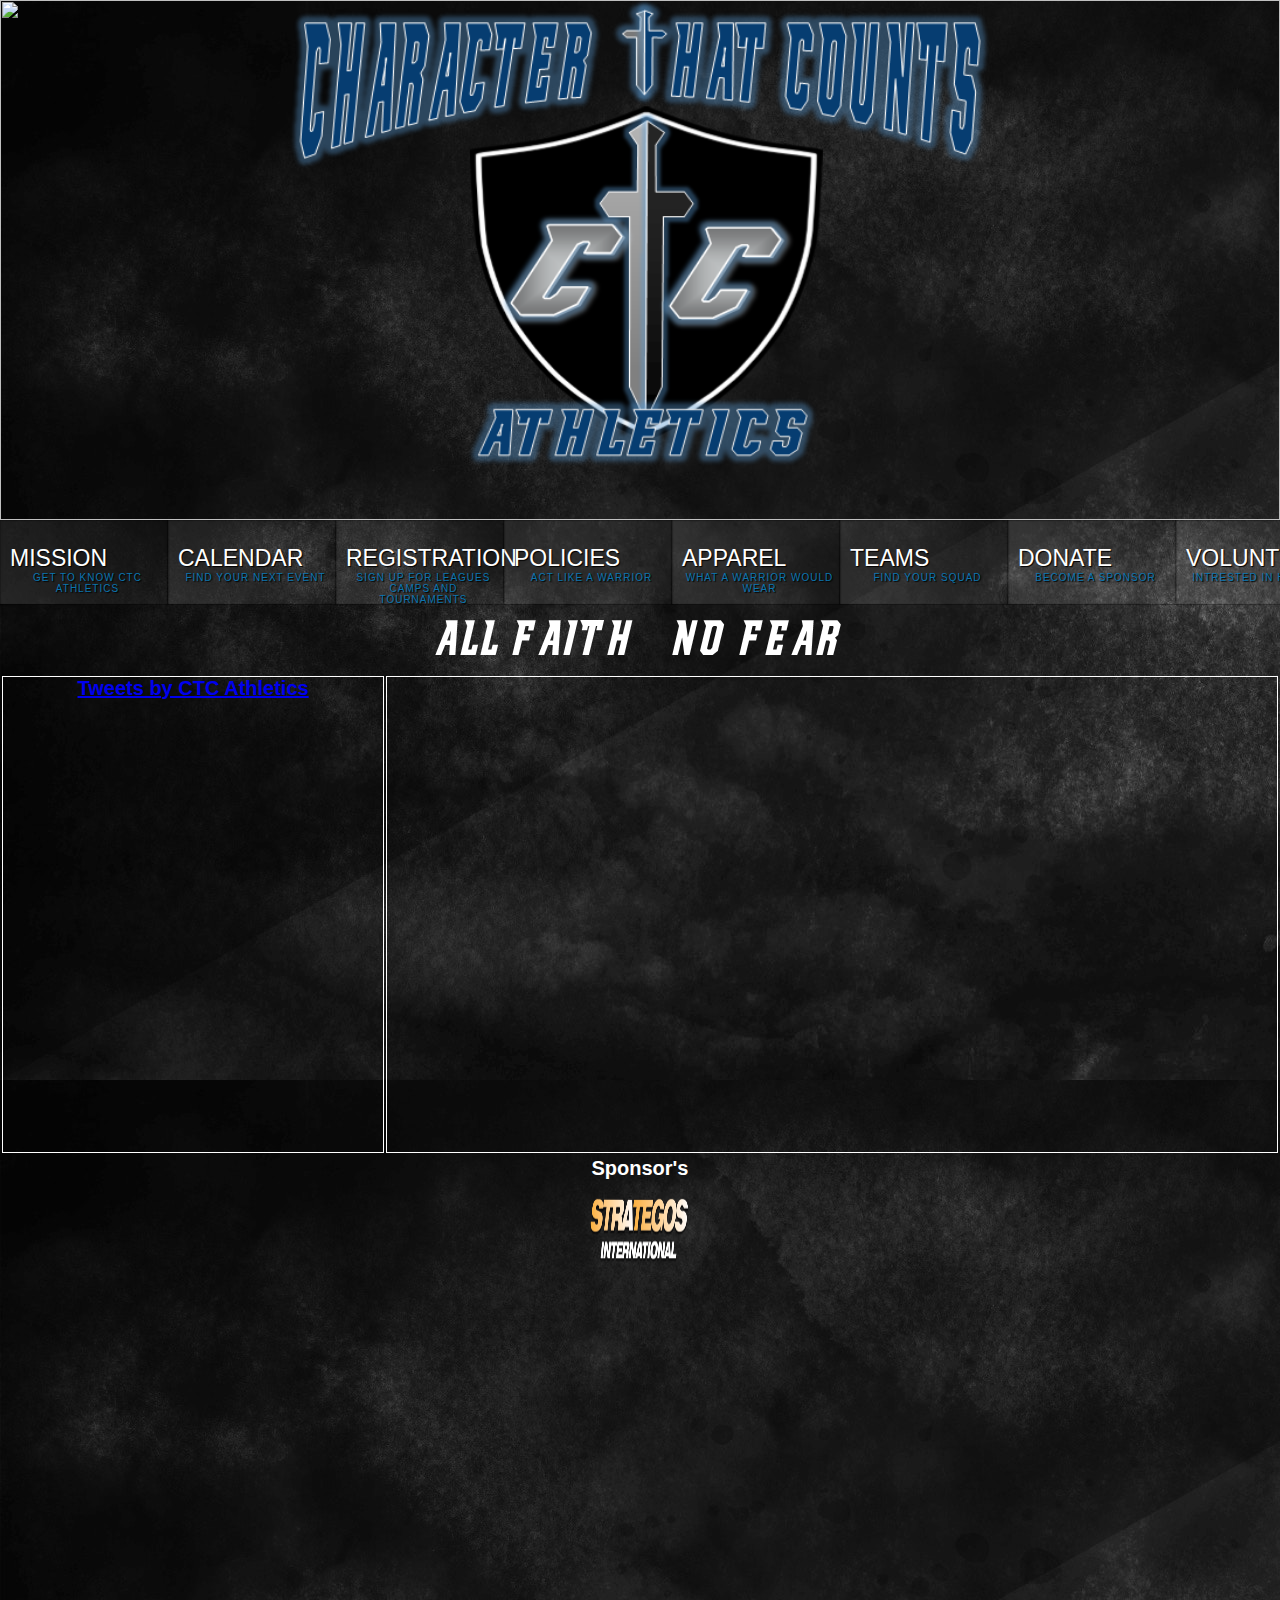
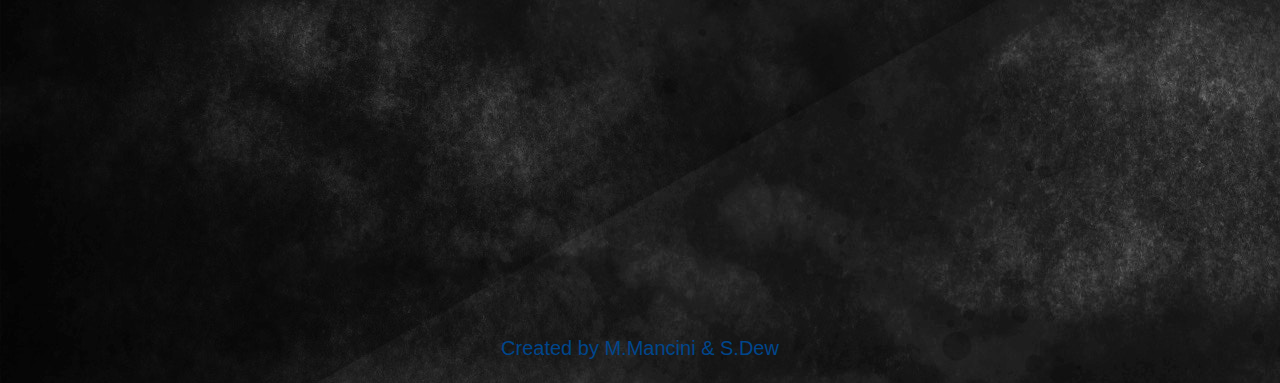
==== index.html @ 14b9d94f "Add files via upload" ====
<!DOCTYPE html PUBLIC "-//W3C//DTD XHTML 1.0 Strict//EN" "http://ctcathletics.org">
<html>
    <head>
      <title>CTC-A</title>
        <meta http-equiv="Content-Type" content="text/html; charset=UTF-8"/>
        <meta name="description" content="Slide Down Box Menu with jQuery and CSS3" />
        <meta name="keywords" content="Athletics, ctc, jackson, sports, menuctc, charater, counts, dalton, vann"/>
      <link rel='stylesheet prefetch' href='https://cdnjs.cloudflare.com/ajax/libs/font-awesome/3.0.2/css/font-awesome.min.css'>
		<link rel="shortcut icon" href="../favicon.ico" type="image/x-icon"/>
        <link rel="stylesheet" href="style.css" type="text/css" media="screen"/>
        <style>
			body{
				background:#333 url(images/ggb.jpg) repeat top left;
				font-family: Arial;
        text-align: center;
        color: #00468C;
        font-size: 20px;
        
			}
			span.reference{
				position:fixed;
				left:10px;
				bottom:10px;
				font-size:12px;
			}
			span.reference a{
				color:#aaa;
				text-transform:uppercase;
				text-decoration:none;
				text-shadow:1px 1px 1px #000;
				margin-right:30px;
			}
			span.reference a:hover{
				color:#ddd;
			}
			ul.sdt_menu{
				margin-top:45px;
				
			
				}
			h1.title{
				text-indent:-9000px;
				background:transparent url(#) no-repeat top left;
				width:633px;
        height:69px;
			}
		</style>
    </head>

    <body>
		<div class="content">
     
			<h1 class="logo"> <img src="images/ctcBlue2.png" class="logoi"> <img src="images/gif.gif" class="header"> </h1>
    
      
      <div class="ctc_menu">
        
			<ul id="sdt_menu" class="sdt_menu">
                
				<li>
					<a href="mission.html">
						<img src="images/mission.gif" alt=""/>
						<span class="sdt_active"></span>
						<span class="sdt_wrap">
							<span class="sdt_link">MISSION</span>
              <span class="sdt_descr">Get to know CTC </br> ATHLETICS</span>
						</span>
					</a>
				</li>
				
      <li>
          
					<a href="calendar.html">
						<img src="images/calendar.gif" alt=""/>
						<span class="sdt_active"></span>
						<span class="sdt_wrap">
							<span class="sdt_link">CALENDAR</span>
							<span class="sdt_descr">FIND YOUR NEXT EVENT</span>
						</span>
					</a>
               <div class="sdt_box"> 
                <id class="date"
					<figure class="1">
			<header class="1">
        <div class="date">
				<script>
				var	day = new Date().getDay();
					week = new Array('Sunday', 'Monday', 'Tuesuday', 'Wednesday', 'Thursday', 'Friday', 'Saturday');
				
				document.write(week[day]);
				</script>
          </div>
			</header>
			<section class="1">
				<script>
					document.write(new Date().getDate());
				</script>
			</section>
		</figure>
      </id>
          </div>
				</li>
				<li>
					<a href="registration.html">
						<img src="images/signup.gif" alt=""/>
						<span class="sdt_active"></span>
						<span class="sdt_wrap">
							<span class="sdt_link">REGISTRATION</span>
              <span class="sdt_descr">SIGN UP FOR LEAGUES CAMPS AND TOURNAMENTS</span>
						</span>
					</a>
          <div class="sdt_box">
							<a href="registration.html#b-ball">BASKETBALL</a>
							<a href="registration.html#track">TRACK</a>
							<a href="registration.html#football">FOOTBALL</a>
					</div>
				</li>
				<li>
					<a href="policies.html">
							<img src="images/policy.gif" alt=""/>
						<span class="sdt_active"></span>
						<span class="sdt_wrap">
							<span class="sdt_link">POLICIES</span>
							<span class="sdt_descr">ACT LIKE A WARRIOR</span>
						</span>
					</a>
				</li>
				<li>
					<a href="apparel.html">
						<img src="images/apparel.gif" alt=""/>
						<span class="sdt_active"></span>
						<span class="sdt_wrap">
							<span class="sdt_link">APPAREL</span>
							<span class="sdt_descr">WHAT A WARRIOR WOULD WEAR</span>
						</span>
					</a>
				</li>
				<li>
					<a href="teams.html">
						<img src="images/t1.gif" alt=""/>
						<span class="sdt_active"></span>
						<span class="sdt_wrap">
							<span class="sdt_link">Teams</span>
							<span class="sdt_descr">Find Your Squad</span>
						</span>
					</a>
					<div class="sdt_box"><!-- TEAM=500 SCHOOL=3000  -->
            <div class="t1">
						<a href="teams.html#Alexander" style="font-size:12px;">Alexander/-  Arlington</a>
              
						<a href="teams.html#Community" style="font-size:12px;">C.M.S/-   East</a>
              
            <a href="teams.html#ILE" style="font-size:12px;">Isaac Lane/-   Jackson C & T</a>
             
            <a href="teams.html#Lincoln" style="font-size:12px;">Lincoln/-  Pope</a>
              
						<a href="teams.html#Rose" style="font-size:12px;">Rose Hill/-   South</a>
              
            <a href="teams.html#TBE" style="font-size:12px;">Thelma Barker/-   Warriors</a>
                          	
            </div>   
					</div>
				</li>
                                         
         <li>
					<a href="donate.html">
						<img src="images/thankyou.gif" alt=""/>
						<span class="sdt_active"></span>
						<span class="sdt_wrap">
							<span class="sdt_link">Donate</span>
							<span class="sdt_descr">BECOME A SPONSOR</span>
						</span>
					</a>
					<div class="sdt_box">
						<a href="donate.html">SPONSOR A TEAM</a> <!-- 500 -->
						<a href="donate.html">SPONSOR A SCHOOL</a> <!-- 1000 -->
						<a href="donate.html">DONATE</a>
            <a href="donate.html">OTHER</a>
					</div>
				</li>
<li>
					<a href="volunteer.html">
						<img src="images/volunteer.gif" alt=""/>
						<span class="sdt_active"></span>
						<span class="sdt_wrap">
							<span class="sdt_link">VOLUNTEER</span>
							<span class="sdt_descr">INTRESTED IN HELPING?</span>
						</span>
					</a>
				</li>
			</ul>
		</div>
</br></br></br>

   
<table style="width:100%">
  <caption><img src="images/faith_fear2.png"class="h1"></caption>
  <tr>
    <th>
<div class="twitter">
<a class="twitter-timeline" data-lang="en" data-height="100%" data-theme="dark" href="https://twitter.com/AthleticsCtc">Tweets by CTC Athletics </a> <script async src="https://platform.twitter.com/widgets.js" charset="utf-8">
</script>
 </div>
 </th>
    
    <th id="t01">
<div class="slide">
<iframe src="https://docs.google.com/presentation/d/e/2PACX-1vSIeAhNcToUVh7xEINhvSd63PF4eZghHGc6bm5oHfsAlmjKpSlOIBjfwD_c4EdJrwXTlCOC5osagTps/embed?start=true&loop=true&delayms=3000" frameborder="0" width="100%" height="100%" allowfullscreen="true" mozallowfullscreen="true" webkitallowfullscreen="true"></iframe>
</div>
    </th>
  </tr>
</table>

<table class="sponsor">
  <tr id="t02"> 
    <th id="t03">Sponsor's </th>
  </tr>
    <tr>
      <th id="t03"><a href="https://www.strategosintl.com/" target="_blank"> <img src="images/Strategos.png"width="110px" height="100px"></a></th>
        </tr>
  </tr>
</table>

</br></br> </br></br>
        <!-- games -->                                                                                                                              
<iframe src="https://cloudgames.com/games/html5/airplane-battle-new-en-s-iga-cloud/index.html?pub=10" name="cloudgames-com" width="40%" height="551" frameborder="0" scrolling="no"></iframe>
<iframe src="https://cloudgames.com/games/html5/neon-battle-tank-new-en-s-iga-cloud/index.html?pub=10" name="cloudgames-com" width="40%" height="551" frameborder="0" scrolling="no"></iframe>
</br>
<p>Created by M.Mancini & S.Dew</p>
  </div> <!-- content div -->

</br>















        <!-- The JavaScript -->
        <script type="text/javascript" src="http://ajax.googleapis.com/ajax/libs/jquery/1.4.2/jquery.min.js"></script>
		<script type="text/javascript" src="jquery.easing.1.3.js"></script>
        <script type="text/javascript">
            $(function() {
				/**
				* for each menu element, on mouseenter, 
				* we enlarge the image, and show both sdt_active span and 
				* sdt_wrap span. If the element has a sub menu (sdt_box),
				* then we slide it - if the element is the last one in the menu
				* we slide it to the left, otherwise to the right
				*/
                $('#sdt_menu > li').bind('mouseenter',function(){
					var $elem = $(this);
					$elem.find('img')
						 .stop(true)
						 .animate({
							'width':'170px',
							'height':'170px',
							'left':'0px'
						 },400,'easeOutBack')
						 .andSelf()
						 .find('.sdt_wrap')
					     .stop(true)
						 .animate({'top':'140px'},500,'easeOutBack')
						 .andSelf()
						 .find('.sdt_active')
					     .stop(true)
						 .animate({'height':'170px'},300,function(){
						var $sub_menu = $elem.find('.sdt_box');
						if($sub_menu.length){
							var left = '170px';
							if($elem.parent().children().length == $elem.index()+1)
								left = '-170px';
							$sub_menu.show().animate({'left':left},200);
						}	
					});
				}).bind('mouseleave',function(){
					var $elem = $(this);
					var $sub_menu = $elem.find('.sdt_box');
					if($sub_menu.length)
						$sub_menu.hide().css('left','0px');
					
					$elem.find('.sdt_active')
						 .stop(true)
						 .animate({'height':'0px'},300)
						 .andSelf().find('img')
						 .stop(true)
						 .animate({
							'width':'0px',
							'height':'0px',
							'left':'85px'},400)
						 .andSelf()
						 .find('.sdt_wrap')
						 .stop(true)
						 .animate({'top':'25px'},500);
				});
            });
        </script>





    </body>
</html>
---- style.css ----
/*for color blue #00468c*/

.ctc_menu {
  width: 99%;
  max-width: 1000px;
}
ul.sdt_menu{
	margin:0;
	padding:0;
	list-style: none;
	font-family:"Myriad Pro", "Trebuchet MS", sans-serif;
	font-size:15px;
	max-width:2299px;
  width:135%;
}
ul.sdt_menu a{
	text-decoration:none;
	outline:none;
}
ul.sdt_menu li{
	float:left;
	width:168px;
	height:85px;
	position:relative;
	cursor:pointer;
}
ul.sdt_menu li > a{
	position:absolute;
	top:0px;
	left:0px;
	width:100%;
	height:85px;
	z-index:12;
	background:transparent url(../images/overlay.png) no-repeat bottom right;
	-moz-box-shadow:0px 0px 2px #000 inset;
	-webkit-box-shadow:0px 0px 2px #000 inset;
	box-shadow:0px 0px 2px #000 inset;
}
ul.sdt_menu li a img{
	border:none;
	position:absolute;
	width:0px;
	height:0px;
	bottom:0px;
	left:85px;
	z-index:100;
	-moz-box-shadow:0px 0px 4px #000;
	-webkit-box-shadow:0px 0px 4px #000;
	box-shadow:0px 0px 4px #000;
}
ul.sdt_menu li span.sdt_wrap{
	position:absolute;
	top:25px;
	left:0px;
	width:170px;
	height:60px;
	z-index:15;
}
ul.sdt_menu li span.sdt_active{
	position:absolute;
	background:#111;
	top:85px;
	width:170px;
	height:0px;
	left:0px;
	z-index:14;
	-moz-box-shadow:0px 0px 4px #000 inset;
	-webkit-box-shadow:0px 0px 4px #000 inset;
	box-shadow:0px 0px 4px #000 inset;
}
ul.sdt_menu li span span.sdt_link,
ul.sdt_menu li span span.sdt_descr,
ul.sdt_menu li div.sdt_box a{
	margin-left:10px;
	text-transform:uppercase;
	text-shadow:1px 1px 1px #000;
}
ul.sdt_menu li span span.sdt_link{
	color:#fff;
	font-size:23px;
	float:left;
	clear:both;
}
ul.sdt_menu li span span.sdt_descr{
	color:#0B75AF;
	float:left;
	clear:both;
	width:155px; 
	font-size:10px;
	letter-spacing:1px;
}
ul.sdt_menu li div.sdt_box{
	display:block;
	position:absolute;
	width:170px;
	overflow:hidden;
	height:170px;
	top:85px;
	left:0px;
	display:none;
	background:#000;
}
ul.sdt_menu li div.sdt_box a{
	float:left;
	clear:both;
	line-height:30px;
	color:#00468c;
}
ul.sdt_menu li div.sdt_box a:first-child{
	margin-top:15px;
}
ul.sdt_menu li div.sdt_box a:hover{
	color:#fff;
}

.twitter {
   height: 100%;
  width:100%; 
  max-width: 600px;
   max-height: 600px;
}

.slide {
 height: 475px;
 width: 100%;
 }

table, tr, th {
  height: 40%;
  max-height: 650px;
  background-clolor: #111;
 
}

th {
  border: 1px solid white;
}
th#t01 {
  width: 70%;
  height: 100%;
}
table.sponsor {
  border-style: none;
  width: 100%;
}
tr#t02 {
  width: 100%;

}
th#t03 {
   border-style: none;
  color: white;
}



/* @group Mixins */
* {
	border: 0;
	margin: 0;
	padding: 0;
	outline: 0;
}




figure.1 {
	margin: 30px auto;
	
	width: 128px;
	height: 111px;
	
	background-color: #ffffff;
	border-radius: 10px;
	
	position: relative;
	
	&:before {
		content: '';
		display: block;
		
		width:128px;
		height: 69px;
		
		border-radius: 10px 10px 0 0;
		
		background-image: -webkit-linear-gradient(white 0%, #edeeef 100%); 
		background-image: -moz-linear-gradient(white 0%, #edeeef 100%); 
		background-image: -o-linear-gradient(white 0%, #edeeef 100%); 
		background-image: linear-gradient(white 0%, #edeeef 100%);

	}
	
	header.1 {
		width: 128px;
		height: 27px;
		
		position: absolute;
		top: -1px;
		
		background-color: #fa565a;
		border-radius: 10px 10px 0 0;
		border-bottom: 3px solid #e5e5e5;
		
		font: 400 15px/27px Arial, Helvetica, Geneva, sans-serif;
		letter-spacing: 0.5px;
		color: #fff;
		
		text-align: center;
	}
	
	section.1 {
		width: 128px;
		height: 80px;
		
		position: absolute;
		top: 28px;
		h1.logoa
		font: 400 55px/75px "Helvetica Neue", Arial, Helvetica, Geneva, sans-serif;
		letter-spacing: -2px;
		color: #4c566b;
		
		text-align: center;
		
		z-index: 10;
		
		&:before {
			content: '';
			display: block;
			
			position: absolute;
			top: 35px;
						
			width: 3px;
			height: 10px;
			
			background-image: -webkit-linear-gradient(#b5bdc5 0%, #e5e5e5 100%); 
			background-image: -moz-linear-gradient(#b5bdc5 0%, #e5e5e5 100%); 
			background-image: -o-linear-gradient(#b5bdc5 0%, #e5e5e5 100%); 
			background-image: linear-gradient(#b5bdc5 0%, #e5e5e5 100%);
		}
		
		&:after {
			content: '';
			display: block;
			
			position: absolute;
			top: 35px;
			right: 0;
						
			width: 3px;
			height: 10px;
			
			background-image: -webkit-linear-gradient(#b5bdc5 0%, #e5e5e5 100%); 
			background-image: -moz-linear-gradient(#b5bdc5 0%, #e5e5e5 100%); 
			background-image: -o-linear-gradient(#b5bdc5 0%, #e5e5e5 100%); 
			background-image: linear-gradient(#b5bdc5 0%, #e5e5e5 100%);
		}
		
	}
}

.date {
  font-size: 30px;
  top-paffing: 10px;
  text-align: center;
}

.t1{
  font-size: 10px:
}
h1.indexgif{
	height: 580px;
	max-height: 40%;
	
}
img.header {
 width: 100%;
 z-index: -1;
 margins: auto;
 position: absolute;
 top: 0;
 right: 0;
 height: 520px;
 max-height: 70%;
}

h1.logoMain{
	height: 580px;
	max-height: 40%;
	
}
img.logom {
   width: 800px;
  max-width: 90%;
 
  padding-top: 100px;
  display: block;
  margin-left: auto;
  margin-right: auto;
  
 

}
img.logot {
 width: 800px;
  max-width: 90%;
 
  padding-top: 100px;
  display: block;
  margin-left: auto;
  margin-right: auto;
 
}
img.logoc {
 width: 800px;
  max-width: 90%;
 
  padding-top: 100px;
  display: block;
  margin-left: auto;
  margin-right: auto;
  
}
img.logoa {
 width: 800px;
  max-width: 90%;
 
  padding-top: 100px;
  display: block;
  margin-left: auto;
  margin-right: auto;

}
img.logoi {
 
   
  max-width: 100%;
  
 
}
img.logov {
  width: 800px;
  max-width: 90%;
 
  padding-top: 100px;
  display: block;
  margin-left: auto;
  margin-right: auto;
  
}
img.logor {
 width: 800px;
  max-width: 90%;
  padding-top: 100px;
  display: block;
  margin-left: auto;
  margin-right: auto;
}
img.logod{
width: 800px;
  max-width: 90%;
 
  padding-top: 100px;
  display: block;
  margin-left: auto;
  margin-right: auto;
 
  
   
}
img.logoi {
 width: 700px;
  max-width: 100%;
  
}
img.logop{
  width: 800px;
  max-width: 90%;
 
  padding-top: 100px;
  display: block;
  margin-left: auto;
  margin-right: auto;
   
}
img.h1 {
  
}

/* mission page css */
.h1
{
  color: #151552;
  font-size: 69px;
  text-shadow: 2px 1px 3px #000;
}

.v1{
  color: #7777777;
  font-size: 26px;
}

.h2{
  color: #7777777;
  font-size: 40px;
  text-shadow: 2px 1px 3px #000;
}

.p1{
  color: #7777777;
  font-size: 26px;
}

.li{
  color: #7777777;
  font-size: 22px;
}

.ul{
  color: #7777777;
  font-size: 26px;
  text-shadow: 1px 1px 1px #000;
}

.pic1{
  width: 50%;
  length: 50%;
  display: block;
    margin-left: auto;
    margin-right: auto;
  top: ;
    left: ;
    transform: translate(, );
  border: solid black
}

.pic2{
  width: 50%;
  length: 50%;
  display: block;
    margin-left: ;
    margin-right: ;
  top: auto;
    left: auto;
    transform: translate(, );
  border: solid black;
}

h1.cal {
  width: 50%;
  max-width:900px;
  length: 50%;
 display: block;
    margin-left: auto;
    margin-right: auto;
  padding: 0px 220px 0px 0px;
}

/* mission */
h2.mis{
  color: #00468c;
  font-size: 40px;
  text-shadow: 2px 1px 3px white;
  text-align: left;
}

p.mis{
  color: #7777777;
  font-size: 26px;
  text-align: left;
}



ol#1{
  color: red;
  font-size: 26px;
  text-shadow: 1px 1px 1px #000;
  text-align: left;
}

h2.mis
{
  color: #00468c;
  font-size: 50px;
  text-shadow: 4px 2px 4px #111;
  text-align:left;
}
p.v1{
  color: #00468c;
  font-size: 26px;
}
img.aj {
  width: 100%;
  position: relative;
  top: 80px;
}

iframe.miss {
  width: 50%;
  height: 500px;
  max-height: 40%;
   padding-top: 0px;
    padding-right: 30px;
    padding-bottom: 0px;
    padding-left: 30px;
  display: block;
    margin-left: auto;
    margin-right: auto;
}
/* policies */
iframe.pol {
  width: 95%;
  height: 1500px;
  max-height: 100%;
   padding-top: 0px;
    padding-right: 30px;
    padding-bottom: 0px;
    padding-left: 30px;
    
}

/* volunteer */
iframe.vol {
  width: 95%;
  height: 2120px;
  max-height: 100%;
   padding-top: 0px;
    padding-right: 30px;
    padding-bottom: 0px;
    padding-left: 30px;
}

img.th {
  display: block;
    margin-left: auto;
    margin-right: auto;
    max-width: 40%;
}

/* registration */

img.reg {
  display: block;
    margin-left: auto;
    margin-right: auto;
    max-width: 120%
}

/* teams*/

iframe.team {
  width: 55%;
  height: 450px;
  max-height: 30%;
   padding-top: 0px;
    padding-right: 30px;
    padding-bottom: 0px;
  padding-left: 30px;
}

/* Apparel */

iframe.store {
  width: 95%;
  height: 4075px;
  max-height: 100%;
   padding-top: 20px;
    padding-right: 5px;
    padding-bottom: 0px;
    padding-left: 5px;
}
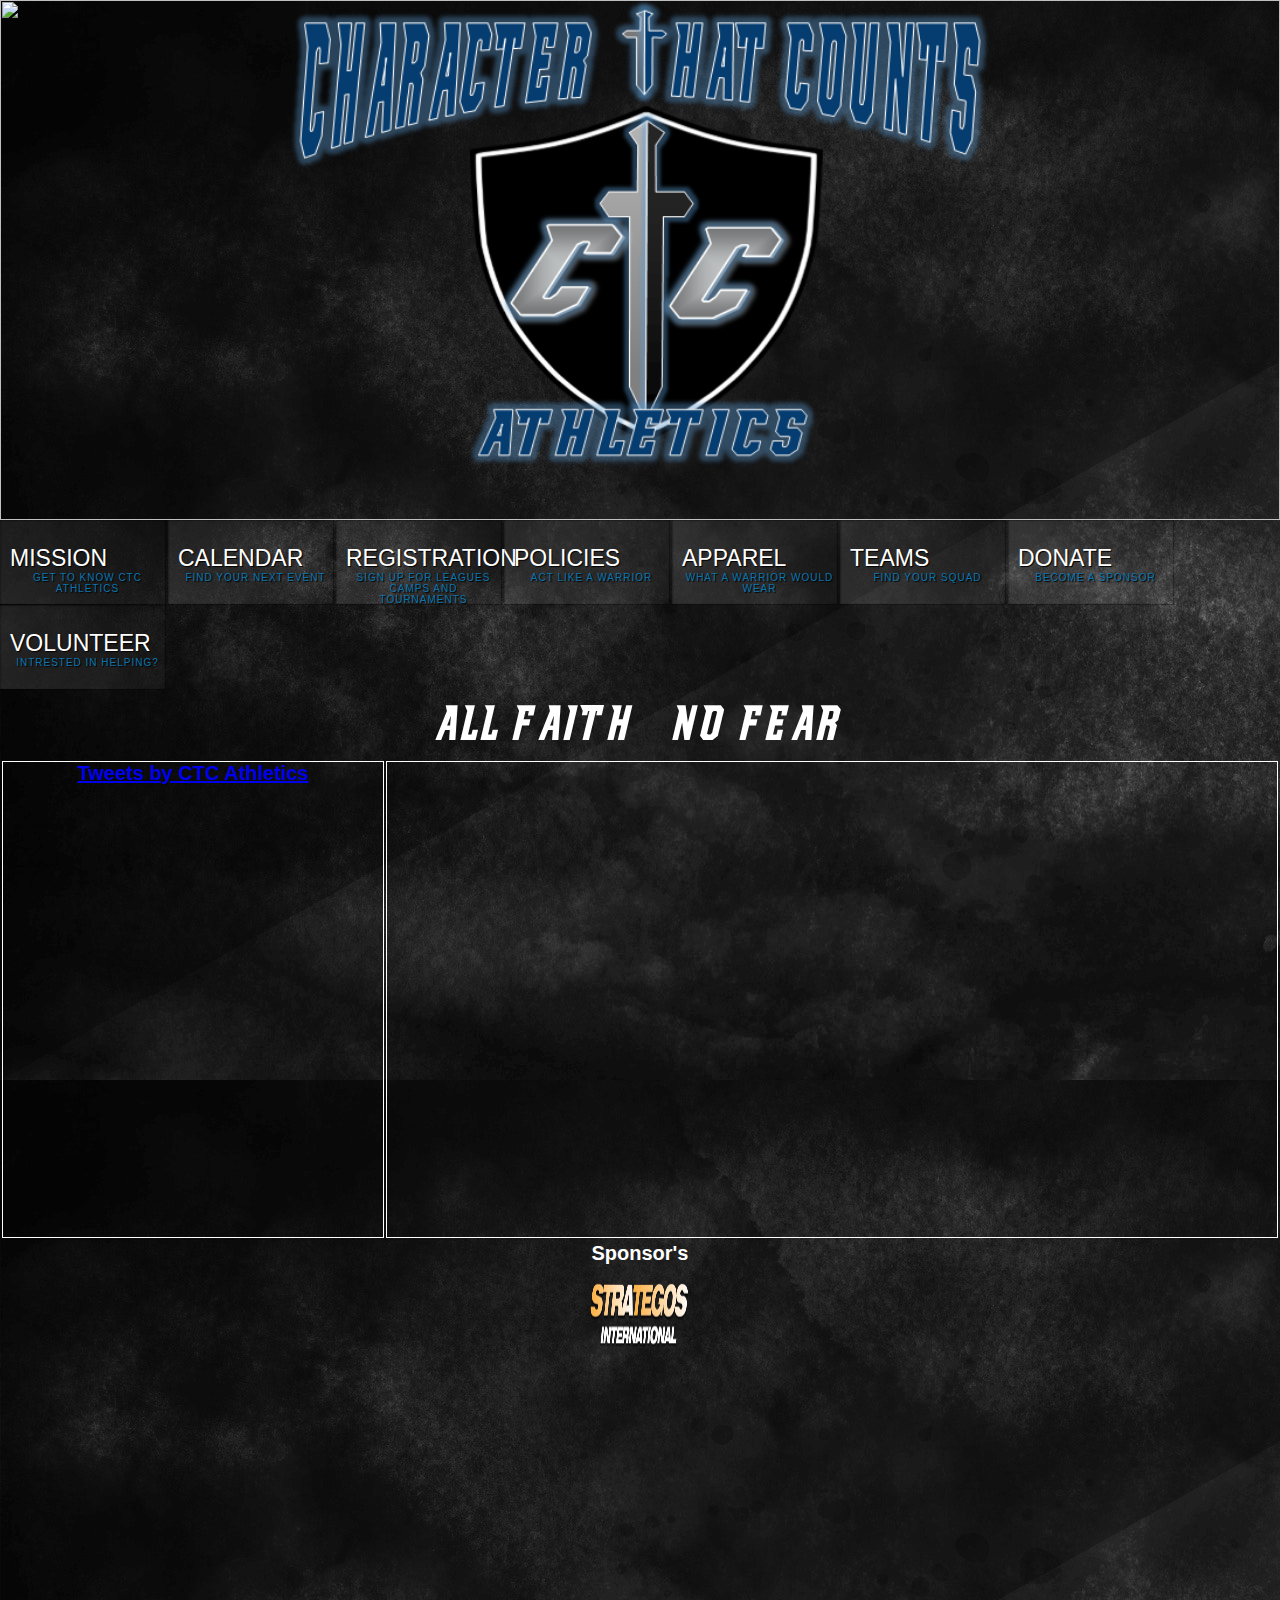
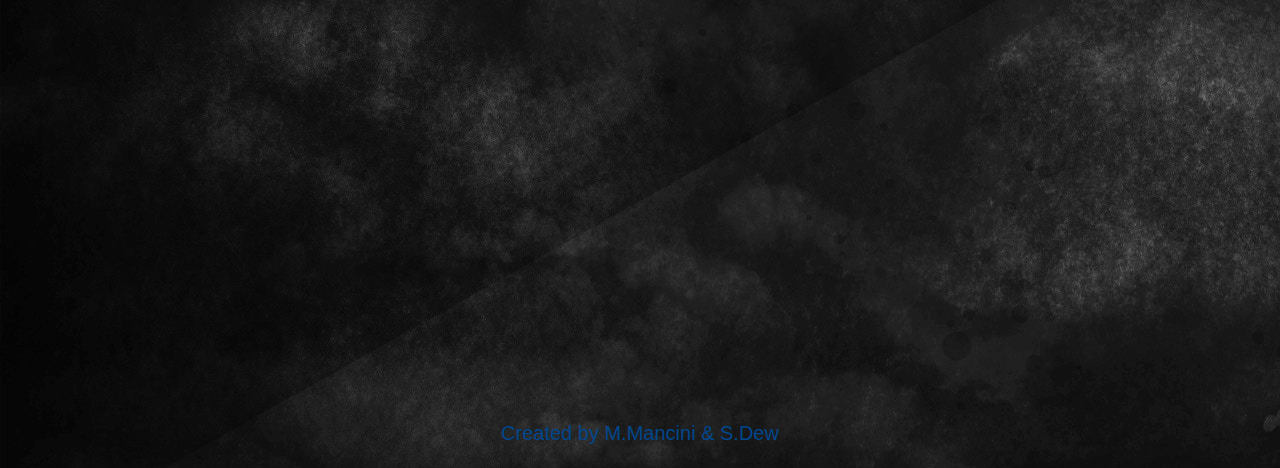
==== commit 55498d32: "Update index.html" ====
--- a/index.html
+++ b/index.html
@@ -247,7 +247,7 @@
 
         <!-- The JavaScript -->
         <script type="text/javascript" src="http://ajax.googleapis.com/ajax/libs/jquery/1.4.2/jquery.min.js"></script>
-		<script type="text/javascript" src="jquery.easing.1.3.js"></script>
+		<script type="text/javascript" async src="jquery.easing.1.3.js"></script>
         <script type="text/javascript">
             $(function() {
 				/**
@@ -310,4 +310,4 @@
 
 
     </body>
-</html>+</html>
--- a/style.css
+++ b/style.css
@@ -1,8 +1,8 @@
 /*for color blue #00468c*/
 
 .ctc_menu {
-  width: 99%;
-  max-width: 1000px;
+  max-width: 99%;
+  
 }
 ul.sdt_menu{
 	margin:0;
@@ -11,7 +11,7 @@
 	font-family:"Myriad Pro", "Trebuchet MS", sans-serif;
 	font-size:15px;
 	max-width:2299px;
-  width:135%;
+  width:99%;
 }
 ul.sdt_menu a{
 	text-decoration:none;
@@ -28,7 +28,7 @@
 	position:absolute;
 	top:0px;
 	left:0px;
-	width:100%;
+	width:99%;
 	height:85px;
 	z-index:12;
 	background:transparent url(../images/overlay.png) no-repeat bottom right;
@@ -571,4 +571,4 @@
     padding-right: 5px;
     padding-bottom: 0px;
     padding-left: 5px;
-}+}
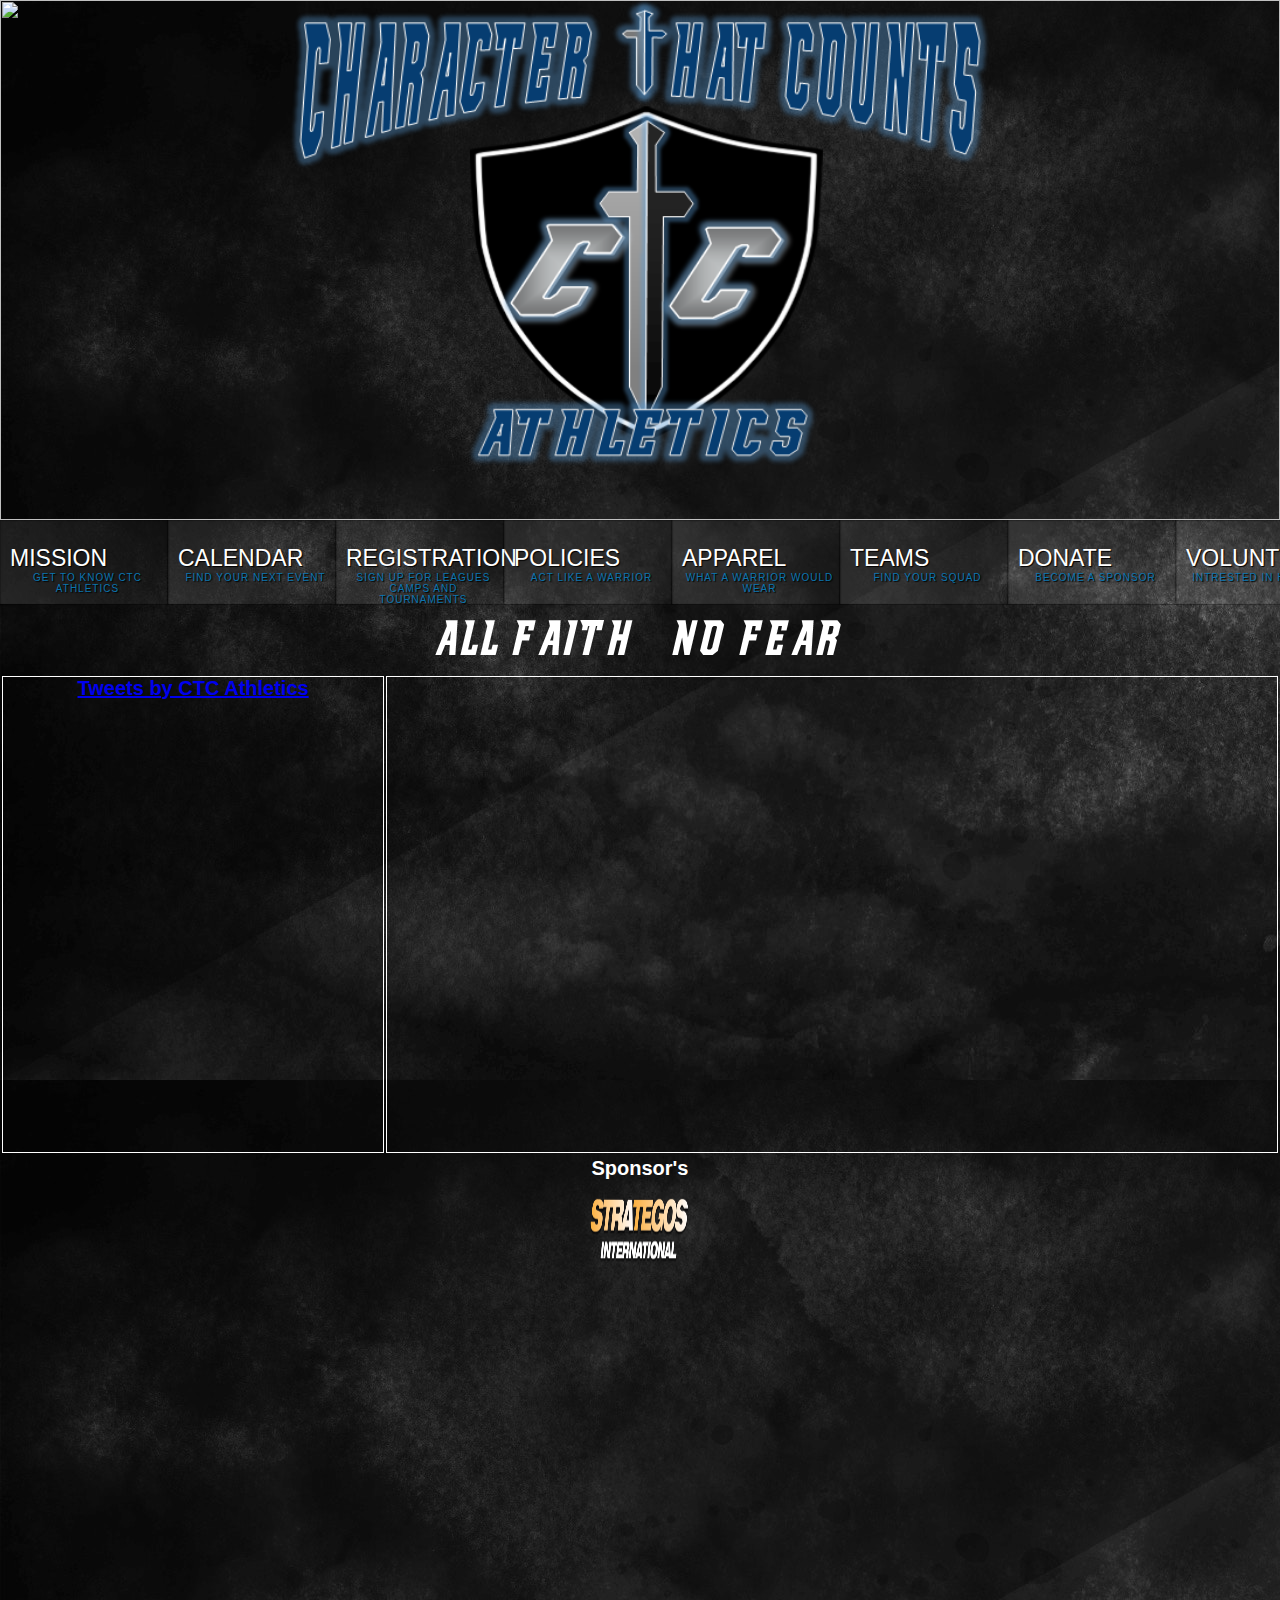
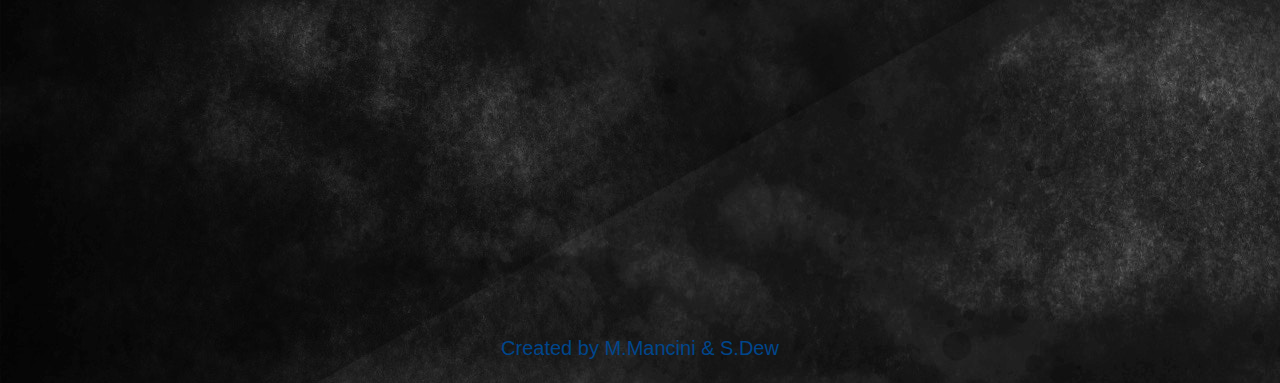
==== commit a997ab4c: "Update index.html" ====
--- a/index.html
+++ b/index.html
@@ -1,9 +1,9 @@
-<!DOCTYPE html PUBLIC "-//W3C//DTD XHTML 1.0 Strict//EN" "http://ctcathletics.org">
+<!DOCTYPE html PUBLIC "-//W3C//DTD XHTML 1.0 Strict//EN" "https://ctcathletics.org">
 <html>
     <head>
       <title>CTC-A</title>
         <meta http-equiv="Content-Type" content="text/html; charset=UTF-8"/>
-        <meta name="description" content="Slide Down Box Menu with jQuery and CSS3" />
+        <meta name="description" content="CTC Athletics" />
         <meta name="keywords" content="Athletics, ctc, jackson, sports, menuctc, charater, counts, dalton, vann"/>
       <link rel='stylesheet prefetch' href='https://cdnjs.cloudflare.com/ajax/libs/font-awesome/3.0.2/css/font-awesome.min.css'>
 		<link rel="shortcut icon" href="../favicon.ico" type="image/x-icon"/>
--- a/style.css
+++ b/style.css
@@ -11,7 +11,7 @@
 	font-family:"Myriad Pro", "Trebuchet MS", sans-serif;
 	font-size:15px;
 	max-width:2299px;
-  width:99%;
+  width:110%;
 }
 ul.sdt_menu a{
 	text-decoration:none;
@@ -28,7 +28,7 @@
 	position:absolute;
 	top:0px;
 	left:0px;
-	width:99%;
+	width:100%;
 	height:85px;
 	z-index:12;
 	background:transparent url(../images/overlay.png) no-repeat bottom right;
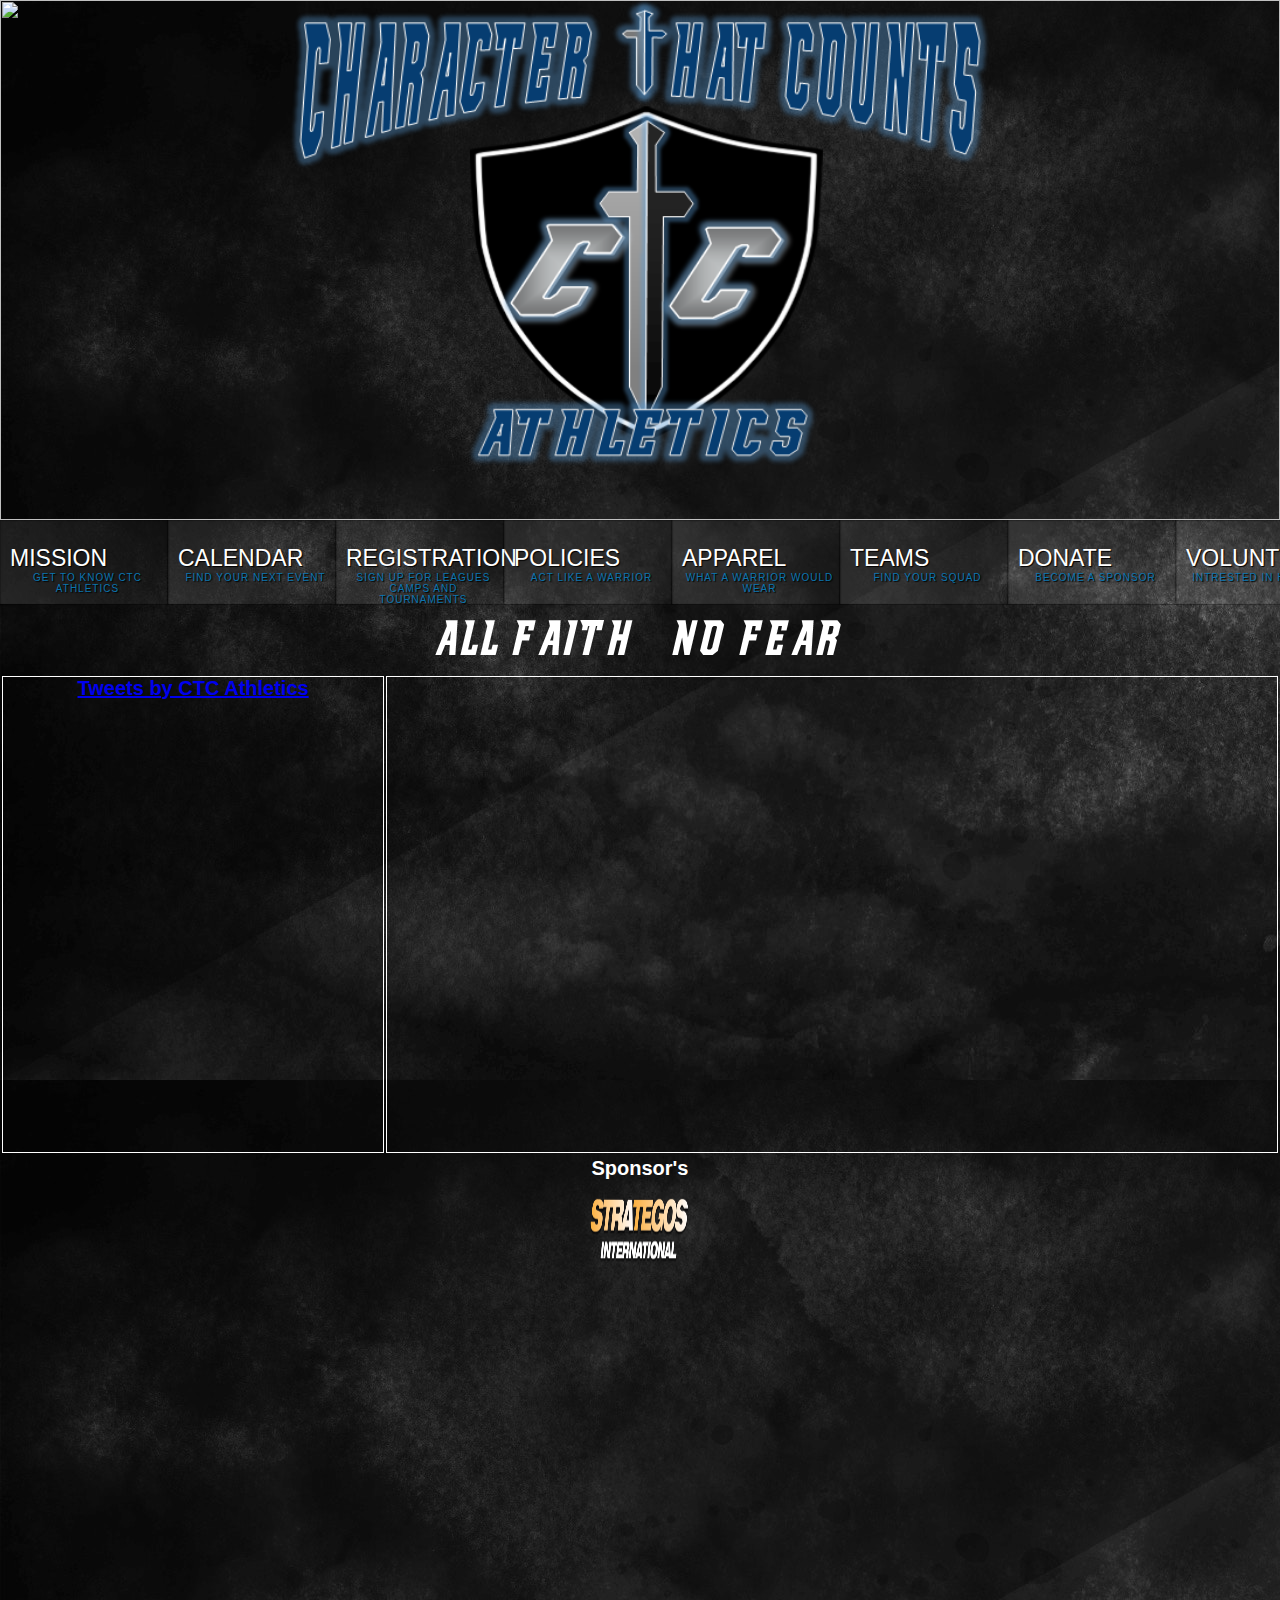
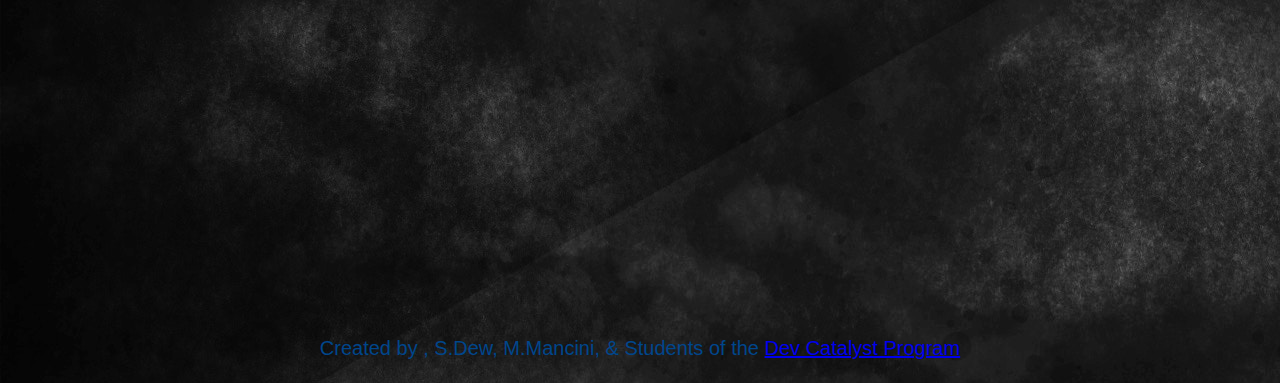
==== commit 57df134b: "Update index.html" ====
--- a/index.html
+++ b/index.html
@@ -226,7 +226,7 @@
 <iframe src="https://cloudgames.com/games/html5/airplane-battle-new-en-s-iga-cloud/index.html?pub=10" name="cloudgames-com" width="40%" height="551" frameborder="0" scrolling="no"></iframe>
 <iframe src="https://cloudgames.com/games/html5/neon-battle-tank-new-en-s-iga-cloud/index.html?pub=10" name="cloudgames-com" width="40%" height="551" frameborder="0" scrolling="no"></iframe>
 </br>
-<p>Created by M.Mancini & S.Dew</p>
+<p>Created by , S.Dew, M.Mancini, & Students of the <a href="https://www.attheco.com/devcatalyst/">Dev Catalyst Program</a></p>
   </div> <!-- content div -->
 
 </br>
@@ -246,7 +246,7 @@
 
 
         <!-- The JavaScript -->
-        <script type="text/javascript" src="http://ajax.googleapis.com/ajax/libs/jquery/1.4.2/jquery.min.js"></script>
+        <script type="text/javascript" src="https://ajax.googleapis.com/ajax/libs/jquery/1.4.2/jquery.min.js"></script>
 		<script type="text/javascript" async src="jquery.easing.1.3.js"></script>
         <script type="text/javascript">
             $(function() {
--- a/style.css
+++ b/style.css
@@ -283,7 +283,7 @@
  top: 0;
  right: 0;
  height: 520px;
- max-height: 70%;
+ max-height: 80;
 }
 
 h1.logoMain{
@@ -560,7 +560,15 @@
     padding-bottom: 0px;
   padding-left: 30px;
 }
-
+iframe.team1 {
+  width: 60%;
+  height: 550px;
+  max-height: 60%;
+   padding-top: 0px;
+    padding-right: 30px;
+    padding-bottom: 0px;
+  padding-left: 30px;
+}
 /* Apparel */
 
 iframe.store {
